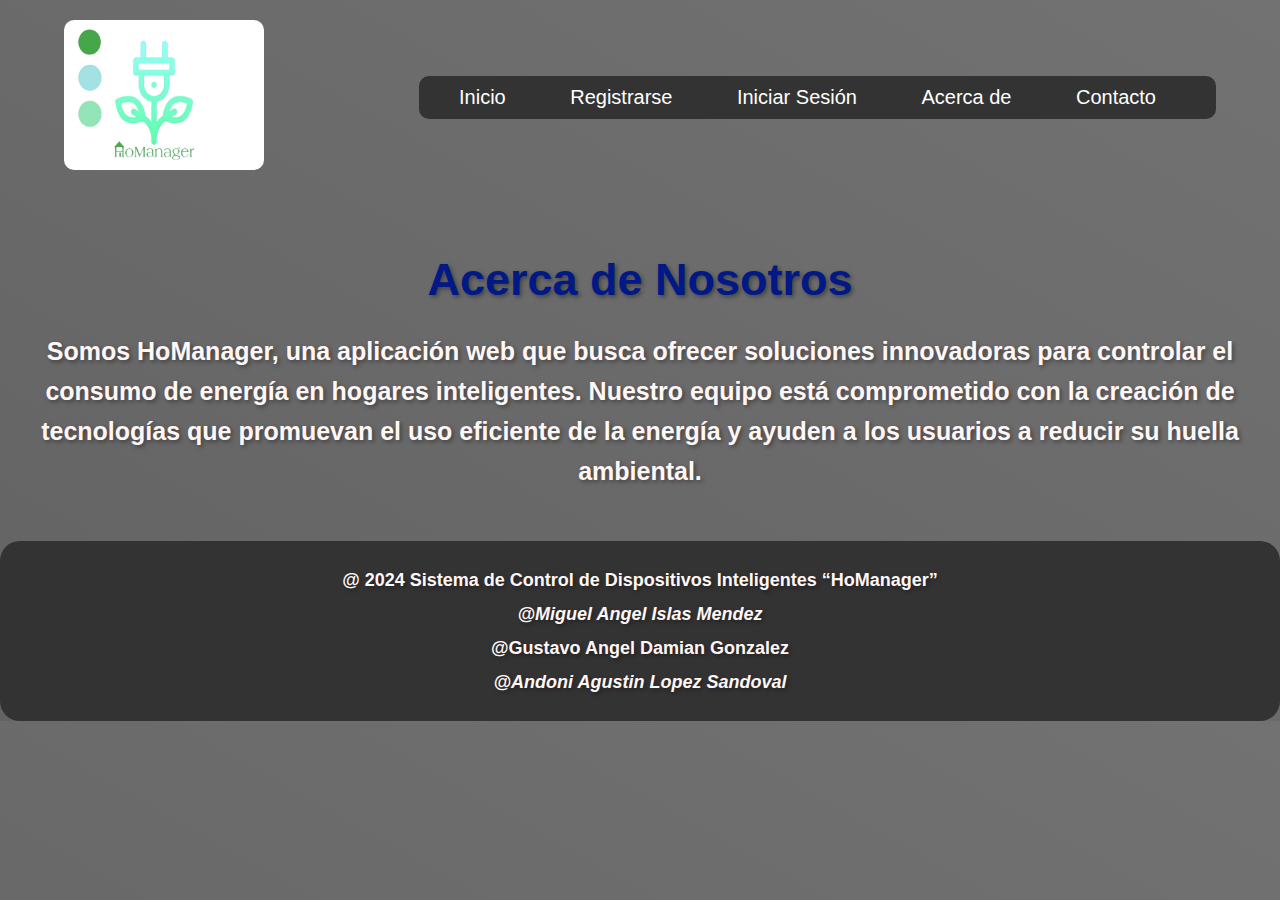
==== public/about.html @ c7b12d78 "first commit" ====
<!DOCTYPE html>
<html lang="en">
<head>
    <meta charset="UTF-8">
    <meta name="viewport" content="width=device-width, initial-scale=1.0">
    <title>Acerca de Nosotros</title>
    <link rel="stylesheet" href="../css/styles.css">
</head>
<body>
    <header>
        <div class="container">
            <a href="index.html">
                <img src="../images/logo.jpg" alt="logo" class="logo">
            </a>
            <nav>
                <ul>
                    <li><a href="index.html">Inicio</a></li>
                    <li><a href="register.html">Registrarse</a></li>
                    <li><a href="login.html">Iniciar Sesión</a></li>
                    <li><a href="about.html">Acerca de</a></li>
                    <li><a href="contact.html">Contacto</a></li>
                </ul>
            </nav>
        </div>
    </header>

    <main>
        <h1>Acerca de Nosotros</h1>
        <p>Somos HoManager, una aplicación web que busca ofrecer soluciones innovadoras para controlar el consumo de energía en hogares inteligentes. Nuestro equipo está comprometido con la creación de tecnologías que promuevan el uso eficiente de la energía y ayuden a los usuarios a reducir su huella ambiental.</p>
    </main>

    <footer>
        <p>@ 2024 Sistema de Control de Dispositivos Inteligentes “HoManager”</p>
        <p>@Miguel Angel Islas Mendez</p>
        <p>@Gustavo Angel Damian Gonzalez</p>
        <p>@Andoni Agustin Lopez Sandoval</p>
    </footer>
</body>
</html>
---- css/styles.css ----
body {
    margin: 0;
    font-family: Arial, sans-serif;
    background: linear-gradient(to right top, #646363, #727272); 
    color: #ffffff;
}

.container {
    width: 90%;
    margin: 0 auto;
    display: flex;
    align-items: center;
    justify-content: space-between;
    padding: 20px 0;
}

main {
    text-align: center;
    padding: 30px 0;
    margin-top: 0;
}

h1 {
    font-size: 45px;
    color: #001986;
    font-weight: bold;
    margin-bottom: 20px;
    font-family:'Gill Sans', 'Gill Sans MT', Calibri, 'Trebuchet MS', sans-serif;
    text-shadow: 2px 2px 4px rgba(0, 0, 0, 0.4);
}

p {
    font-size: 25px;
    line-height: 1.6;
    color: #fff6f6;
    font-weight: bold;
    margin-bottom: 20px;
    font-family:'Gill Sans', 'Gill Sans MT', Calibri, 'Trebuchet MS', sans-serif;
    text-shadow: 2px 2px 4px rgba(0, 0, 0, 0.4);
}

.images-container {
    display: flex;
    justify-content: space-around;
}

.images-container img {
    width: 240px;
    border-radius: 10px;
}

.logo {
    width: 200px;
    height: 150px;
    border-radius: 10px;
}

nav {
    background-color: #333;
    padding: 10px 20px;
    border-radius: 10px;
}

nav ul {
    list-style-type: none;
    margin: 0;
    padding: 0;
}

nav ul li {
    display: inline-block;
    margin-right: 20px;
}

nav ul li a {
    text-decoration: none;
    color: #fff;
    font-size: 20px;
    padding: 10px 20px;
    border-radius: 5px;
    transition: background-color 0.3s ease;
}

nav ul li a:hover {
    background-color: #444;
}

footer {
    background-color: #333;
    color: #fff;
    text-align: center;
    padding: 20px 0;
    border-radius: 20px;
}

footer p {
    font-size: 18px;
    margin: 5px 0;
}

footer p:nth-child(even) {
    font-style: italic; 
}

/* Estilos para el formulario */
form {
    max-width: 400px;
    margin: 0 auto;
    padding: 20px;
    background-color: rgba(165, 165, 173, 0.9);
    border-radius: 10px;
    box-shadow: 0 0 10px rgba(0, 0, 0, 0.3);
    color: #161616;
}

label {
    display: block;
    text-align: left;
    margin-bottom: 10px;
    font-weight: bold;
}

input[type="text"],
input[type="email"],
input[type="password"] {
    width: calc(100% - 22px);
    padding: 10px;
    margin-bottom: 20px;
    border: 1px solid #524040;
    border-radius: 5px;
}

input[type="submit"] {
    width: calc(100% - 22px);
    padding: 10px;
    background-color: #004581;
    color: white;
    border: none;
    border-radius: 5px;
    cursor: pointer;
    transition: background-color 0.3s;
}

input[type="submit"]:hover {
    background-color: #495057;
}

#registerButton {
    width: calc(100% - 22px);
    padding: 10px;
    background-color: #004581;
    color: white;
    border: none;
    border-radius: 5px;
    cursor: pointer;
    transition: background-color 0.3s;
}

#logoutButton {
    width: calc(100% - 22px);
    padding: 10px;
    background-color: #004581;
    color: white;
    border: none;
    border-radius: 5px;
    cursor: pointer;
    transition: background-color 0.3s;
}

/* Estilos para la imagen de perfil */
.profile-image {
    width: 200px;
    height: 200px;
    object-fit: cover;
    border-radius: 50%;
    margin-bottom: 20px;
}
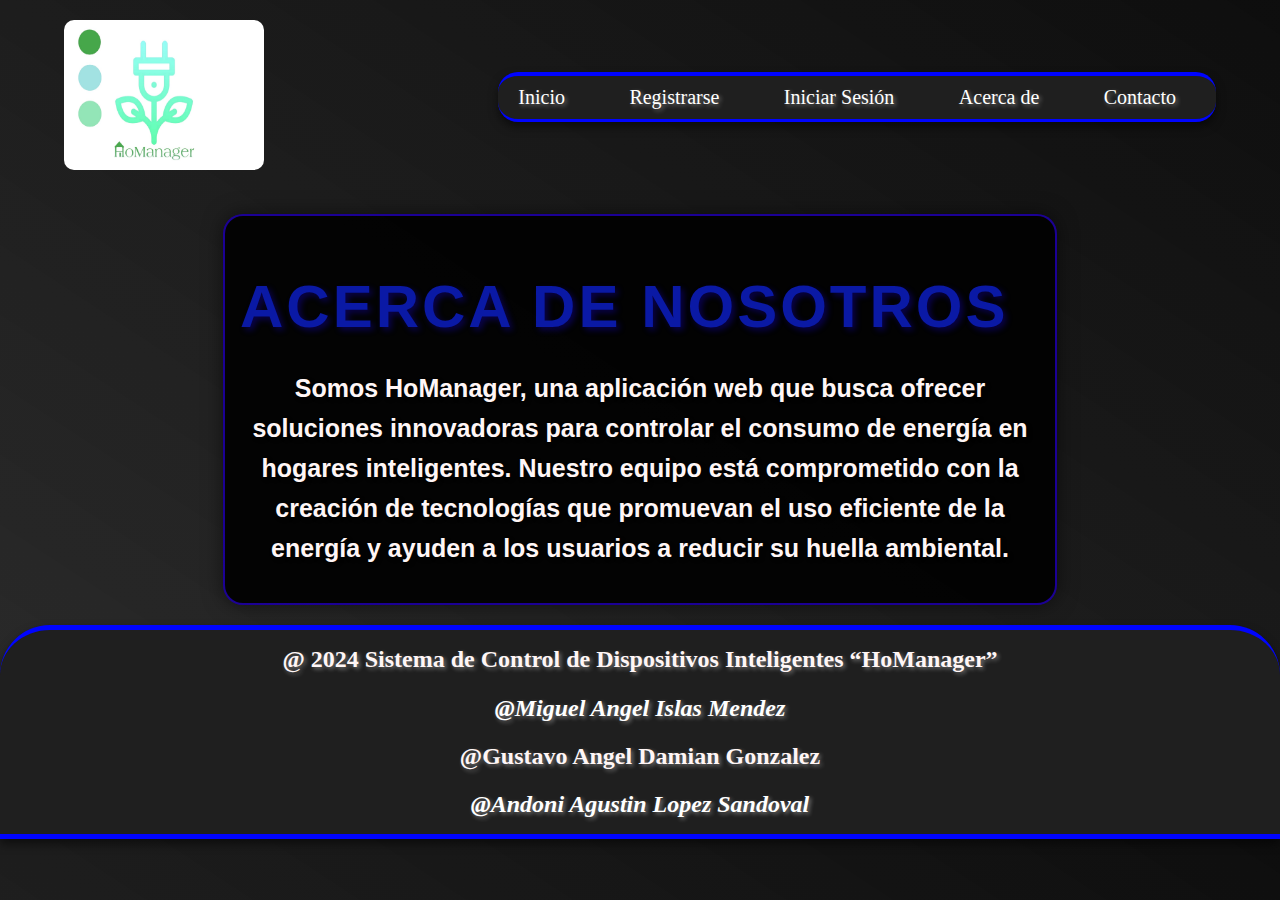
==== commit 098e05e7: "Version 1.0.1" ====
--- a/public/about.html
+++ b/public/about.html
@@ -24,10 +24,11 @@
         </div>
     </header>
 
-    <main>
+    <main class="content-box">
         <h1>Acerca de Nosotros</h1>
         <p>Somos HoManager, una aplicación web que busca ofrecer soluciones innovadoras para controlar el consumo de energía en hogares inteligentes. Nuestro equipo está comprometido con la creación de tecnologías que promuevan el uso eficiente de la energía y ayuden a los usuarios a reducir su huella ambiental.</p>
     </main>
+    
 
     <footer>
         <p>@ 2024 Sistema de Control de Dispositivos Inteligentes “HoManager”</p>
--- a/css/styles.css
+++ b/css/styles.css
@@ -1,10 +1,12 @@
+/* Estilos para el cuerpo de la página */
 body {
     margin: 0;
     font-family: Arial, sans-serif;
-    background: linear-gradient(to right top, #646363, #727272); 
+    background: linear-gradient(to right top, #0f0f0fe0, #070707f8); 
     color: #ffffff;
 }
 
+/* Estilos para el contenedor principal */
 .container {
     width: 90%;
     margin: 0 auto;
@@ -14,21 +16,29 @@
     padding: 20px 0;
 }
 
+/* Estilos para el contenido principal */
 main {
     text-align: center;
     padding: 30px 0;
     margin-top: 0;
 }
 
+/* Estilos para los encabezados */
 h1 {
-    font-size: 45px;
-    color: #001986;
-    font-weight: bold;
-    margin-bottom: 20px;
-    font-family:'Gill Sans', 'Gill Sans MT', Calibri, 'Trebuchet MS', sans-serif;
-    text-shadow: 2px 2px 4px rgba(0, 0, 0, 0.4);
-}
-
+    font-size: 60px; /* Tamaño grande */
+    color: #0400ff; /* Color rosado */
+    font-weight: bold; /* Negrita */
+    margin-bottom: 30px; /* Mayor espacio inferior */
+    font-family: 'Segoe UI', Tahoma, Geneva, Verdana, sans-serif; /* Fuente elegante */
+    text-shadow: 3px 3px 6px rgba(26, 1, 255, 0.3); /* Sombra de texto */
+    text-transform: uppercase; /* Convertir texto a mayúsculas */
+    letter-spacing: 3px; /* Espaciado entre letras */
+    line-height: 1.2; /* Altura de línea */
+    text-align: center; /* Alineación centrada */
+}
+
+
+/* Estilos para los párrafos */
 p {
     font-size: 25px;
     line-height: 1.6;
@@ -39,68 +49,95 @@
     text-shadow: 2px 2px 4px rgba(0, 0, 0, 0.4);
 }
 
+/* Estilos para los contenedores de imágenes */
 .images-container {
     display: flex;
     justify-content: space-around;
 }
 
+/* Estilos para las imágenes dentro de los contenedores */
 .images-container img {
     width: 240px;
     border-radius: 10px;
 }
 
+/* Estilos para el logotipo */
 .logo {
     width: 200px;
     height: 150px;
     border-radius: 10px;
 }
 
+/* Estilos para la navegación */
+/* Estilos para el menú de navegación */
 nav {
-    background-color: #333;
-    padding: 10px 20px;
-    border-radius: 10px;
-}
-
+    background-color: #1f1f1f; /* Color de fondo oscuro */
+    padding: 10px 0; /* Padding arriba y abajo */
+    border-radius: 20px; /* Bordes redondeados */
+    box-shadow: 0px 5px 10px rgba(0, 0, 0, 0.5); 
+    border-top: 4px solid #0004ff; /* Borde superior rojo de 2px */
+    border-bottom: 3px solid #0004ff;/* Sombra suave */
+}
+
+/* Estilos para la lista de navegación */
 nav ul {
-    list-style-type: none;
-    margin: 0;
-    padding: 0;
-}
-
+    list-style-type: none; /* Elimina los estilos de la lista */
+    margin: 0; /* Elimina el margen predeterminado */
+    padding: 0; /* Elimina el relleno predeterminado */
+}
+
+/* Estilos para los elementos de la lista de navegación */
 nav ul li {
-    display: inline-block;
-    margin-right: 20px;
-}
-
+    display: inline-block; /* Muestra los elementos en línea */
+    margin-right: 20px; /* Espacio entre elementos */
+}
+
+/* Estilos para los enlaces de navegación */
 nav ul li a {
-    text-decoration: none;
-    color: #fff;
-    font-size: 20px;
-    padding: 10px 20px;
-    border-radius: 5px;
-    transition: background-color 0.3s ease;
-}
-
+    text-decoration: none; /* Elimina el subrayado del enlace */
+    color: #fff; /* Color de texto blanco */
+    font-size: 20px; /* Tamaño de fuente aumentado */
+    padding: 5px 20px; /* Relleno interno */
+    border-radius: 5px; /* Bordes redondeados */
+    transition: background-color 0.3s ease; /* Transición suave */
+    font-family: 'Pacifico', cursive; /* Fuente extravagante */
+    text-shadow: 2px 2px 4px rgba(255, 255, 255, 0.4); /* Sombra de texto */
+}
+
+/* Estilos al pasar el cursor sobre los enlaces de navegación */
 nav ul li a:hover {
-    background-color: #444;
-}
-
+    background-color: #444; /* Color de fondo oscuro al pasar el cursor */
+    text-shadow: 2px 2px 6px rgba(255, 255, 255, 0.8); /* Sombra de texto aumentada al pasar el cursor */
+}
+
+
+
+/* Estilos para el pie de página */
 footer {
-    background-color: #333;
-    color: #fff;
-    text-align: center;
-    padding: 20px 0;
-    border-radius: 20px;
-}
-
+    background-color: #1f1f1f; /* Color de fondo oscuro */
+    color: #fff; /* Color de texto blanco */
+    text-align: center; /* Alineación centrada */
+    padding: 0px 0; /* Padding generoso arriba y abajo */
+    border-top: 5px solid #0004ff; /* Borde superior rojo de 2px */
+    border-bottom: 5px solid #0004ff; /* Borde inferior verde de 2px */
+    border-radius: 50px 50px 0 0; /* Bordes redondeados en la parte superior */
+    box-shadow: 0px 5px 10px rgba(0, 0, 0, 0.5); /* Sombra suave */
+}
+
+/* Estilos para los párrafos dentro del pie de página */
 footer p {
-    font-size: 18px;
-    margin: 5px 0;
-}
-
+    font-size: 24px; /* Tamaño de fuente aumentado */
+    margin: 10px 0; /* Margen entre párrafos */
+    font-family: 'Pacifico', cursive; /* Fuente llamativa */
+    text-shadow: 2px 2px 4px rgba(255, 255, 255, 0.4); /* Sombra de texto */
+}
+
+/* Estilos para el párrafo en posición par dentro del pie de página */
 footer p:nth-child(even) {
-    font-style: italic; 
-}
+    font-style: italic; /* Estilo cursiva */
+    color: #ffffff; /* Color de texto cyan */
+}
+
 
 /* Estilos para el formulario */
 form {
@@ -145,17 +182,7 @@
     background-color: #495057;
 }
 
-#registerButton {
-    width: calc(100% - 22px);
-    padding: 10px;
-    background-color: #004581;
-    color: white;
-    border: none;
-    border-radius: 5px;
-    cursor: pointer;
-    transition: background-color 0.3s;
-}
-
+#registerButton,
 #logoutButton {
     width: calc(100% - 22px);
     padding: 10px;
@@ -176,8 +203,76 @@
     margin-bottom: 20px;
 }
 
-
-
-
-
-
+/* Estilos para el cuadro de contenido */
+.content-box {
+    background-color: rgba(0, 0, 0, 0.897);
+    padding: 15px;
+    border: 2px solid #2400c4c2;
+    border-radius: 20px; /* Bordes más redondeados */
+    box-shadow: 0 0 20px rgba(0, 0, 0, 0.5); /* Sombra más pronunciada */
+    margin: 20px auto;
+    max-width: 800px; /* Ancho máximo del cuadro */
+}
+
+
+/* Estilos para el título dentro del cuadro */
+.content-box h1 {
+    color: #0a19a5; /* Color amarillo para el título */
+    margin-bottom: 15px;
+    text-align: start;
+}
+.content-box .images-container img {
+    width: 100%;
+    max-width: 400px; /* Ancho máximo de las imágenes */
+    margin-top: 15px;
+}
+
+
+
+
+/*estilos del js*/
+
+/* Estilos para la ventana modal */
+.modal {
+    position: fixed; /* Fijar la posición */
+    top: 0; /* Desde la parte superior */
+    left: 0; /* Desde la izquierda */
+    width: 100%; /* Ancho completo */
+    height: 100%; /* Altura completa */
+    background-color: rgba(0, 0, 0, 0.5); /* Fondo oscuro semi-transparente */
+    display: flex; /* Utilizar flexbox para centrar */
+    align-items: center; /* Centrar verticalmente */
+    justify-content: center; /* Centrar horizontalmente */
+}
+
+/* Estilos para el contenido de la ventana modal */
+.modal-content {
+    background-color: #000000; /* Fondo blanco */
+    padding: 20px; /* Espaciado interno */
+    border-radius: 10px; /* Bordes redondeados */
+    box-shadow: 0 0 10px rgba(0, 0, 0, 0.5); /* Sombra */
+}
+
+/* Estilos para los botones dentro de la ventana modal */
+.modal-buttons {
+    margin-top: 20px; /* Espacio superior */
+    display: flex; /* Utilizar flexbox para alinear los botones */
+    justify-content: center; /* Centrar horizontalmente */
+}
+
+.modal-buttons button {
+    margin: 0 10px; /* Espacio entre botones */
+    padding: 10px 20px; /* Espaciado interno */
+    border: none; /* Sin borde */
+    border-radius: 5px; /* Bordes redondeados */
+    cursor: pointer; /* Cursor apuntador */
+    background-color: #007bff; /* Color de fondo azul */
+    color: #0c0c0c; /* Color de texto blanco */
+    transition: background-color 0.3s; /* Transición suave */
+}
+
+.modal-buttons button:hover {
+    background-color: #0056b3; /* Color de fondo más oscuro al pasar el cursor */
+}
+
+
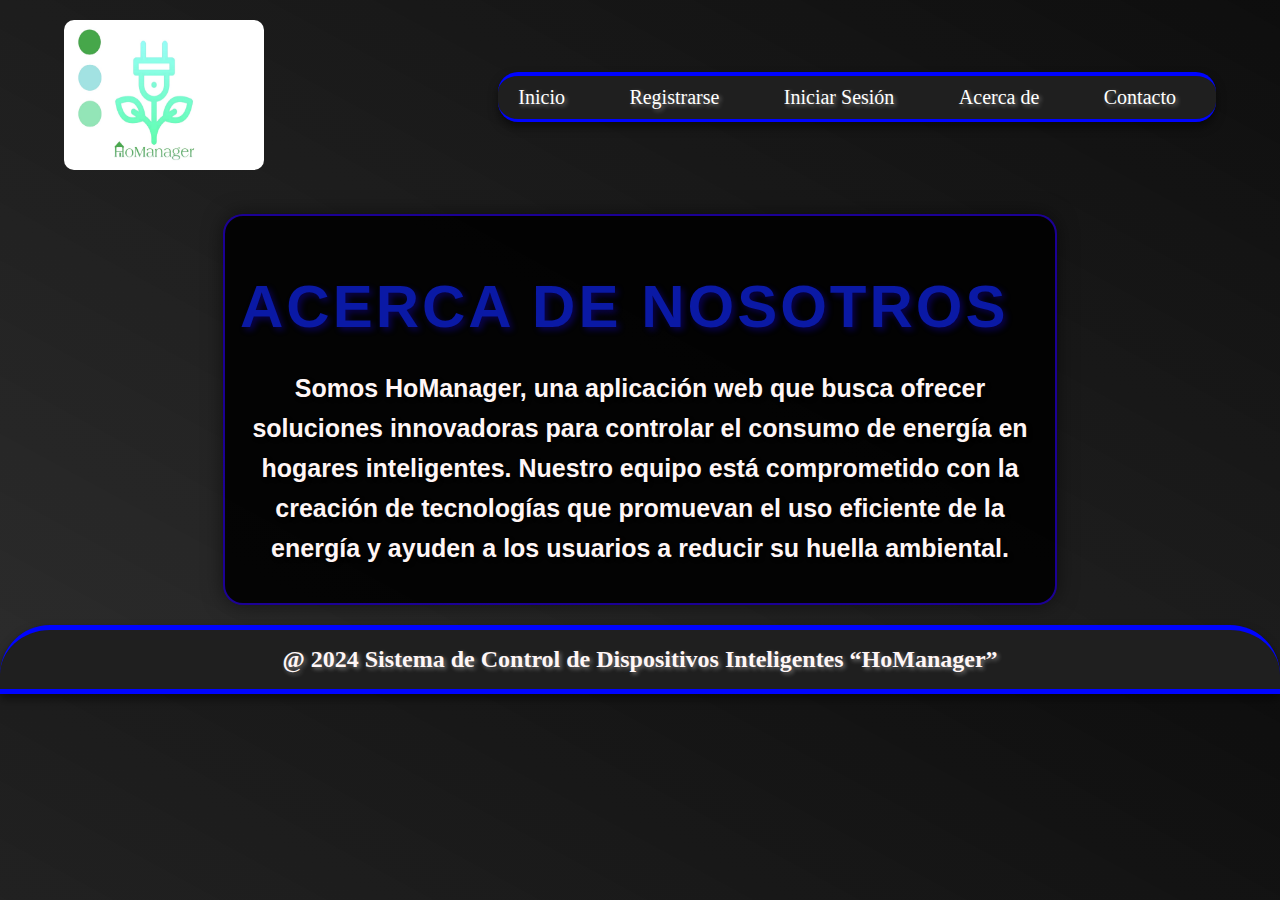
==== commit 96b07e06: "Version 1.0.2" ====
--- a/public/about.html
+++ b/public/about.html
@@ -32,9 +32,6 @@
 
     <footer>
         <p>@ 2024 Sistema de Control de Dispositivos Inteligentes “HoManager”</p>
-        <p>@Miguel Angel Islas Mendez</p>
-        <p>@Gustavo Angel Damian Gonzalez</p>
-        <p>@Andoni Agustin Lopez Sandoval</p>
     </footer>
 </body>
 </html>
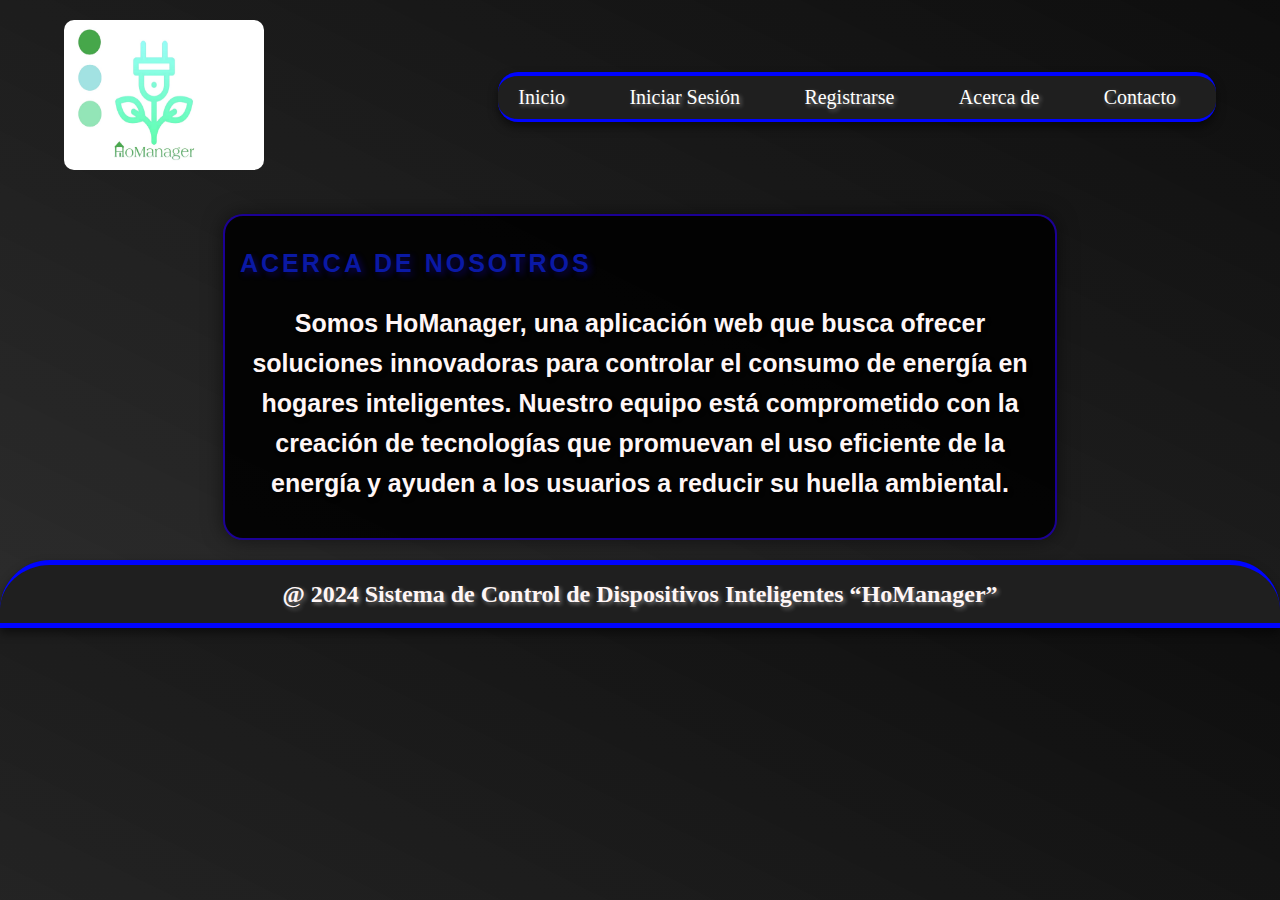
==== commit dc1e9c60: "Vesrion 1.0.4" ====
--- a/public/about.html
+++ b/public/about.html
@@ -15,8 +15,8 @@
             <nav>
                 <ul>
                     <li><a href="index.html">Inicio</a></li>
+                    <li><a href="login.html">Iniciar Sesión</a></li>
                     <li><a href="register.html">Registrarse</a></li>
-                    <li><a href="login.html">Iniciar Sesión</a></li>
                     <li><a href="about.html">Acerca de</a></li>
                     <li><a href="contact.html">Contacto</a></li>
                 </ul>
--- a/css/styles.css
+++ b/css/styles.css
@@ -1,12 +1,12 @@
-/* Estilos para el cuerpo de la página */
+/* Estilos del fondo de la pagina*/
 body {
     margin: 0;
     font-family: Arial, sans-serif;
-    background: linear-gradient(to right top, #0f0f0fe0, #070707f8); 
+    background: linear-gradient(to right top, #0f0f0fe0, #070707f8);
     color: #ffffff;
 }
 
-/* Estilos para el contenedor principal */
+/* Estilos del container*/
 .container {
     width: 90%;
     margin: 0 auto;
@@ -16,29 +16,29 @@
     padding: 20px 0;
 }
 
-/* Estilos para el contenido principal */
+/* Estilos del contenido principal */
 main {
     text-align: center;
     padding: 30px 0;
     margin-top: 0;
 }
 
-/* Estilos para los encabezados */
+/* Estilos de los h1 en general*/
 h1 {
-    font-size: 60px; /* Tamaño grande */
-    color: #0400ff; /* Color rosado */
-    font-weight: bold; /* Negrita */
-    margin-bottom: 30px; /* Mayor espacio inferior */
-    font-family: 'Segoe UI', Tahoma, Geneva, Verdana, sans-serif; /* Fuente elegante */
-    text-shadow: 3px 3px 6px rgba(26, 1, 255, 0.3); /* Sombra de texto */
-    text-transform: uppercase; /* Convertir texto a mayúsculas */
-    letter-spacing: 3px; /* Espaciado entre letras */
-    line-height: 1.2; /* Altura de línea */
-    text-align: center; /* Alineación centrada */
-}
-
-
-/* Estilos para los párrafos */
+    font-size: 25px;
+    color: #0400ff;
+    font-weight: bold;
+    margin-bottom: 30px;
+    font-family: 'Segoe UI', Tahoma, Geneva, Verdana, sans-serif;
+    text-shadow: 3px 3px 6px rgba(26, 1, 255, 0.3);
+    text-transform: uppercase;
+    letter-spacing: 3px;
+    line-height: 1.2;
+    text-align: center;
+}
+
+
+/* Estilos de los p1  */
 p {
     font-size: 25px;
     line-height: 1.6;
@@ -49,97 +49,81 @@
     text-shadow: 2px 2px 4px rgba(0, 0, 0, 0.4);
 }
 
-/* Estilos para los contenedores de imágenes */
-.images-container {
-    display: flex;
-    justify-content: space-around;
-}
-
-/* Estilos para las imágenes dentro de los contenedores */
-.images-container img {
-    width: 240px;
-    border-radius: 10px;
-}
-
-/* Estilos para el logotipo */
+/* Estilos del logo*/
 .logo {
     width: 200px;
     height: 150px;
     border-radius: 10px;
 }
 
-/* Estilos para la navegación */
-/* Estilos para el menú de navegación */
+/* Estilos de la navegacion */
 nav {
-    background-color: #1f1f1f; /* Color de fondo oscuro */
-    padding: 10px 0; /* Padding arriba y abajo */
-    border-radius: 20px; /* Bordes redondeados */
-    box-shadow: 0px 5px 10px rgba(0, 0, 0, 0.5); 
-    border-top: 4px solid #0004ff; /* Borde superior rojo de 2px */
-    border-bottom: 3px solid #0004ff;/* Sombra suave */
-}
-
-/* Estilos para la lista de navegación */
+    background-color: #1f1f1f;
+    padding: 10px 0;
+    border-radius: 20px;
+    box-shadow: 0px 5px 10px rgba(0, 0, 0, 0.5);
+    border-top: 4px solid #0004ff;
+    border-bottom: 3px solid #0004ff;
+}
+
+/* Estilos para las listas del menu */
 nav ul {
-    list-style-type: none; /* Elimina los estilos de la lista */
-    margin: 0; /* Elimina el margen predeterminado */
-    padding: 0; /* Elimina el relleno predeterminado */
-}
-
-/* Estilos para los elementos de la lista de navegación */
+    list-style-type: none;
+    margin: 0;
+    padding: 0;
+}
+
+/* Estilos para los elementos para el menu*/
 nav ul li {
-    display: inline-block; /* Muestra los elementos en línea */
-    margin-right: 20px; /* Espacio entre elementos */
+    display: inline-block; 
+    margin-right: 20px;
 }
 
 /* Estilos para los enlaces de navegación */
 nav ul li a {
-    text-decoration: none; /* Elimina el subrayado del enlace */
-    color: #fff; /* Color de texto blanco */
-    font-size: 20px; /* Tamaño de fuente aumentado */
-    padding: 5px 20px; /* Relleno interno */
-    border-radius: 5px; /* Bordes redondeados */
-    transition: background-color 0.3s ease; /* Transición suave */
-    font-family: 'Pacifico', cursive; /* Fuente extravagante */
-    text-shadow: 2px 2px 4px rgba(255, 255, 255, 0.4); /* Sombra de texto */
-}
-
-/* Estilos al pasar el cursor sobre los enlaces de navegación */
+    text-decoration: none;
+    color: #fff;
+    font-size: 20px;
+    padding: 5px 20px;
+    border-radius: 5px;
+    transition: background-color 0.3s ease;
+    font-family: 'Pacifico', cursive;
+    text-shadow: 2px 2px 4px rgba(255, 255, 255, 0.4);
+}
+
+/* Estilos al pasar el cursor sobre la navegacion*/
 nav ul li a:hover {
-    background-color: #444; /* Color de fondo oscuro al pasar el cursor */
-    text-shadow: 2px 2px 6px rgba(255, 255, 255, 0.8); /* Sombra de texto aumentada al pasar el cursor */
-}
-
-
-
-/* Estilos para el pie de página */
+    background-color: #444;
+    text-shadow: 2px 2px 6px rgba(255, 255, 255, 0.8);
+}
+
+/* Estilos para el footer */
 footer {
-    background-color: #1f1f1f; /* Color de fondo oscuro */
-    color: #fff; /* Color de texto blanco */
-    text-align: center; /* Alineación centrada */
-    padding: 0px 0; /* Padding generoso arriba y abajo */
-    border-top: 5px solid #0004ff; /* Borde superior rojo de 2px */
-    border-bottom: 5px solid #0004ff; /* Borde inferior verde de 2px */
-    border-radius: 50px 50px 0 0; /* Bordes redondeados en la parte superior */
-    box-shadow: 0px 5px 10px rgba(0, 0, 0, 0.5); /* Sombra suave */
-}
-
-/* Estilos para los párrafos dentro del pie de página */
+    background-color: #1f1f1f;
+    color: #fff;
+    text-align: center;
+    padding: 0px 0;
+    border-top: 5px solid #0004ff;
+    border-bottom: 5px solid #0004ff;
+    border-radius: 50px 50px 0 0;
+    box-shadow: 0px 5px 10px rgba(0, 0, 0, 0.5);
+}
+
+/* Estilos para los párrafos de footer*/
 footer p {
-    font-size: 24px; /* Tamaño de fuente aumentado */
-    margin: 10px 0; /* Margen entre párrafos */
-    font-family: 'Pacifico', cursive; /* Fuente llamativa */
-    text-shadow: 2px 2px 4px rgba(255, 255, 255, 0.4); /* Sombra de texto */
-}
-
-/* Estilos para el párrafo en posición par dentro del pie de página */
+    font-size: 24px;
+    margin: 10px 0;
+    font-family: 'Pacifico', cursive;
+    text-shadow: 2px 2px 4px rgba(255, 255, 255, 0.4);
+}
+
+/* Estilos para el párrafo dentro del footer*/
 footer p:nth-child(even) {
-    font-style: italic; /* Estilo cursiva */
-    color: #ffffff; /* Color de texto cyan */
-}
-
-
-/* Estilos para el formulario */
+    font-style: italic;
+    color: #ffffff;
+}
+
+/* Estilos de los formularios */
 form {
     max-width: 400px;
     margin: 0 auto;
@@ -194,7 +178,7 @@
     transition: background-color 0.3s;
 }
 
-/* Estilos para la imagen de perfil */
+/* Estilos la imagen del perfil*/
 .profile-image {
     width: 200px;
     height: 200px;
@@ -203,76 +187,140 @@
     margin-bottom: 20px;
 }
 
-/* Estilos para el cuadro de contenido */
+/* Estilos para el contenido principal */
 .content-box {
     background-color: rgba(0, 0, 0, 0.897);
     padding: 15px;
     border: 2px solid #2400c4c2;
-    border-radius: 20px; /* Bordes más redondeados */
-    box-shadow: 0 0 20px rgba(0, 0, 0, 0.5); /* Sombra más pronunciada */
+    border-radius: 20px;
+    box-shadow: 0 0 20px rgba(0, 0, 0, 0.5);
     margin: 20px auto;
-    max-width: 800px; /* Ancho máximo del cuadro */
-}
-
-
-/* Estilos para el título dentro del cuadro */
+    max-width: 800px;
+}
+
+/* Estilos para el título del contenido*/
 .content-box h1 {
-    color: #0a19a5; /* Color amarillo para el título */
+    color: #0a19a5;
     margin-bottom: 15px;
     text-align: start;
 }
-.content-box .images-container img {
+
+/*Estilos del Java sCRIPT*/
+/* Estilos para la ventana modal del cierre sesion*/
+.modal {
+    position: fixed;
+    top: 0;
+    left: 0;
     width: 100%;
-    max-width: 400px; /* Ancho máximo de las imágenes */
-    margin-top: 15px;
-}
-
-
-
-
-/*estilos del js*/
-
-/* Estilos para la ventana modal */
-.modal {
-    position: fixed; /* Fijar la posición */
-    top: 0; /* Desde la parte superior */
-    left: 0; /* Desde la izquierda */
-    width: 100%; /* Ancho completo */
-    height: 100%; /* Altura completa */
-    background-color: rgba(0, 0, 0, 0.5); /* Fondo oscuro semi-transparente */
-    display: flex; /* Utilizar flexbox para centrar */
-    align-items: center; /* Centrar verticalmente */
-    justify-content: center; /* Centrar horizontalmente */
-}
-
-/* Estilos para el contenido de la ventana modal */
+    height: 100%;
+    background-color: rgba(0, 0, 0, 0.5);
+    display: flex;
+    align-items: center;
+    justify-content: center;
+}
+
+/* Estilos para el contenido de la ventana modal del cierre sesion */
 .modal-content {
-    background-color: #000000; /* Fondo blanco */
-    padding: 20px; /* Espaciado interno */
-    border-radius: 10px; /* Bordes redondeados */
-    box-shadow: 0 0 10px rgba(0, 0, 0, 0.5); /* Sombra */
-}
-
-/* Estilos para los botones dentro de la ventana modal */
+    background-color: #000000;
+    padding: 20px;
+    border-radius: 10px;
+    box-shadow: 0 0 10px rgba(0, 0, 0, 0.5);
+}
+
+/* Estilos para los botones de la venatna modal del ciere de sesion */
 .modal-buttons {
-    margin-top: 20px; /* Espacio superior */
-    display: flex; /* Utilizar flexbox para alinear los botones */
-    justify-content: center; /* Centrar horizontalmente */
+    margin-top: 20px;
+    display: flex;
+    justify-content: center;
 }
 
 .modal-buttons button {
-    margin: 0 10px; /* Espacio entre botones */
-    padding: 10px 20px; /* Espaciado interno */
-    border: none; /* Sin borde */
-    border-radius: 5px; /* Bordes redondeados */
-    cursor: pointer; /* Cursor apuntador */
-    background-color: #007bff; /* Color de fondo azul */
-    color: #0c0c0c; /* Color de texto blanco */
-    transition: background-color 0.3s; /* Transición suave */
-}
-
+    margin: 0 10px;
+    padding: 10px 20px;
+    border: none;
+    border-radius: 5px;
+    cursor: pointer;
+    background-color: #007bff;
+    color: #0c0c0c;
+    transition: background-color 0.3s;
+}
+
+/*Color al pasar el cursor*/
 .modal-buttons button:hover {
-    background-color: #0056b3; /* Color de fondo más oscuro al pasar el cursor */
-}
-
-
+    background-color: #0056b3
+}
+
+/* Estilos para el botón de error */
+#errorOkButton {
+    background-color: #dc3545; /* Color rojo */
+    color: white;
+}
+
+#errorOkButton:hover {
+    background-color: #c82333;
+}
+
+
+/* Estilos para el texto "No tienes una cuenta" */
+#noCuenta {
+    color: black;
+    font-size: 1.0em;
+}
+
+/* Estilos para el enlace de registro */
+#registerLink {
+    color: #0056b3;
+    text-decoration: none;
+    font-weight: bold;
+    transition: color 0.3s;
+}
+
+/*estilos para pasar el cursor*/
+#registerLink:hover {
+    color: #0056b3;
+}
+
+
+
+/* Estilos para el contenedor */
+.contact-info {
+    max-width: 600px;
+    margin: 0 auto;
+    text-align: center;
+}
+
+/* Estilos para el encabezado */
+.contact-info h1 {
+    font-size: 2.5em;
+    color: #0400ff;
+    margin-bottom: 20px;
+}
+
+/* Estilos para el párrafo */
+.contact-info p {
+    font-size: 1.2em;
+    color: #ffffff;
+    margin-bottom: 30px;
+}
+
+/* Estilos para la lista de contactos */
+.contact-info ul {
+    list-style: none;
+    padding: 0;
+}
+
+/* Estilos para los elementos de la lista */
+.contact-info li {
+    margin-bottom: 20px;
+    font-size: 1.1em;
+    color: #00ff6a;
+}
+
+/* Estilos para los correos electrónicos */
+.contact-info li:nth-child(odd) {
+    color: #ffffff;
+    font-weight: bold;
+}
+
+
+
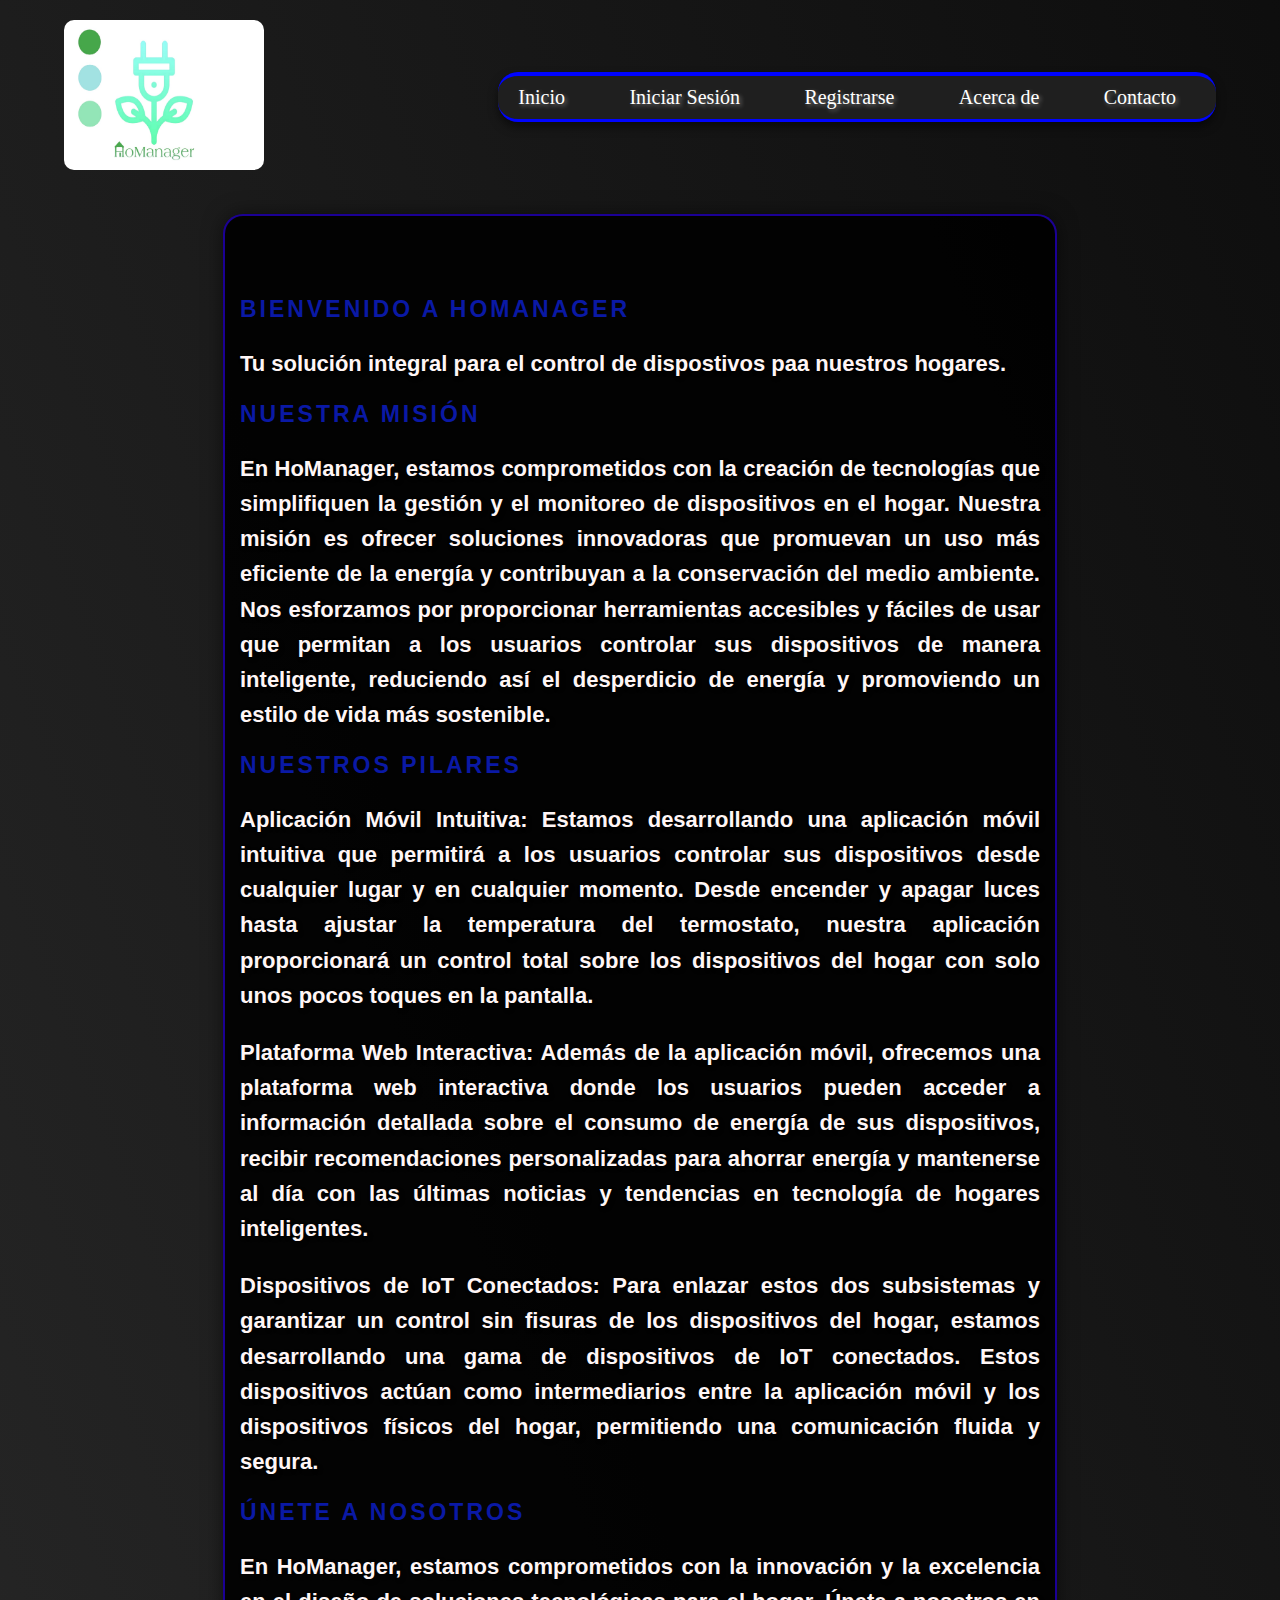
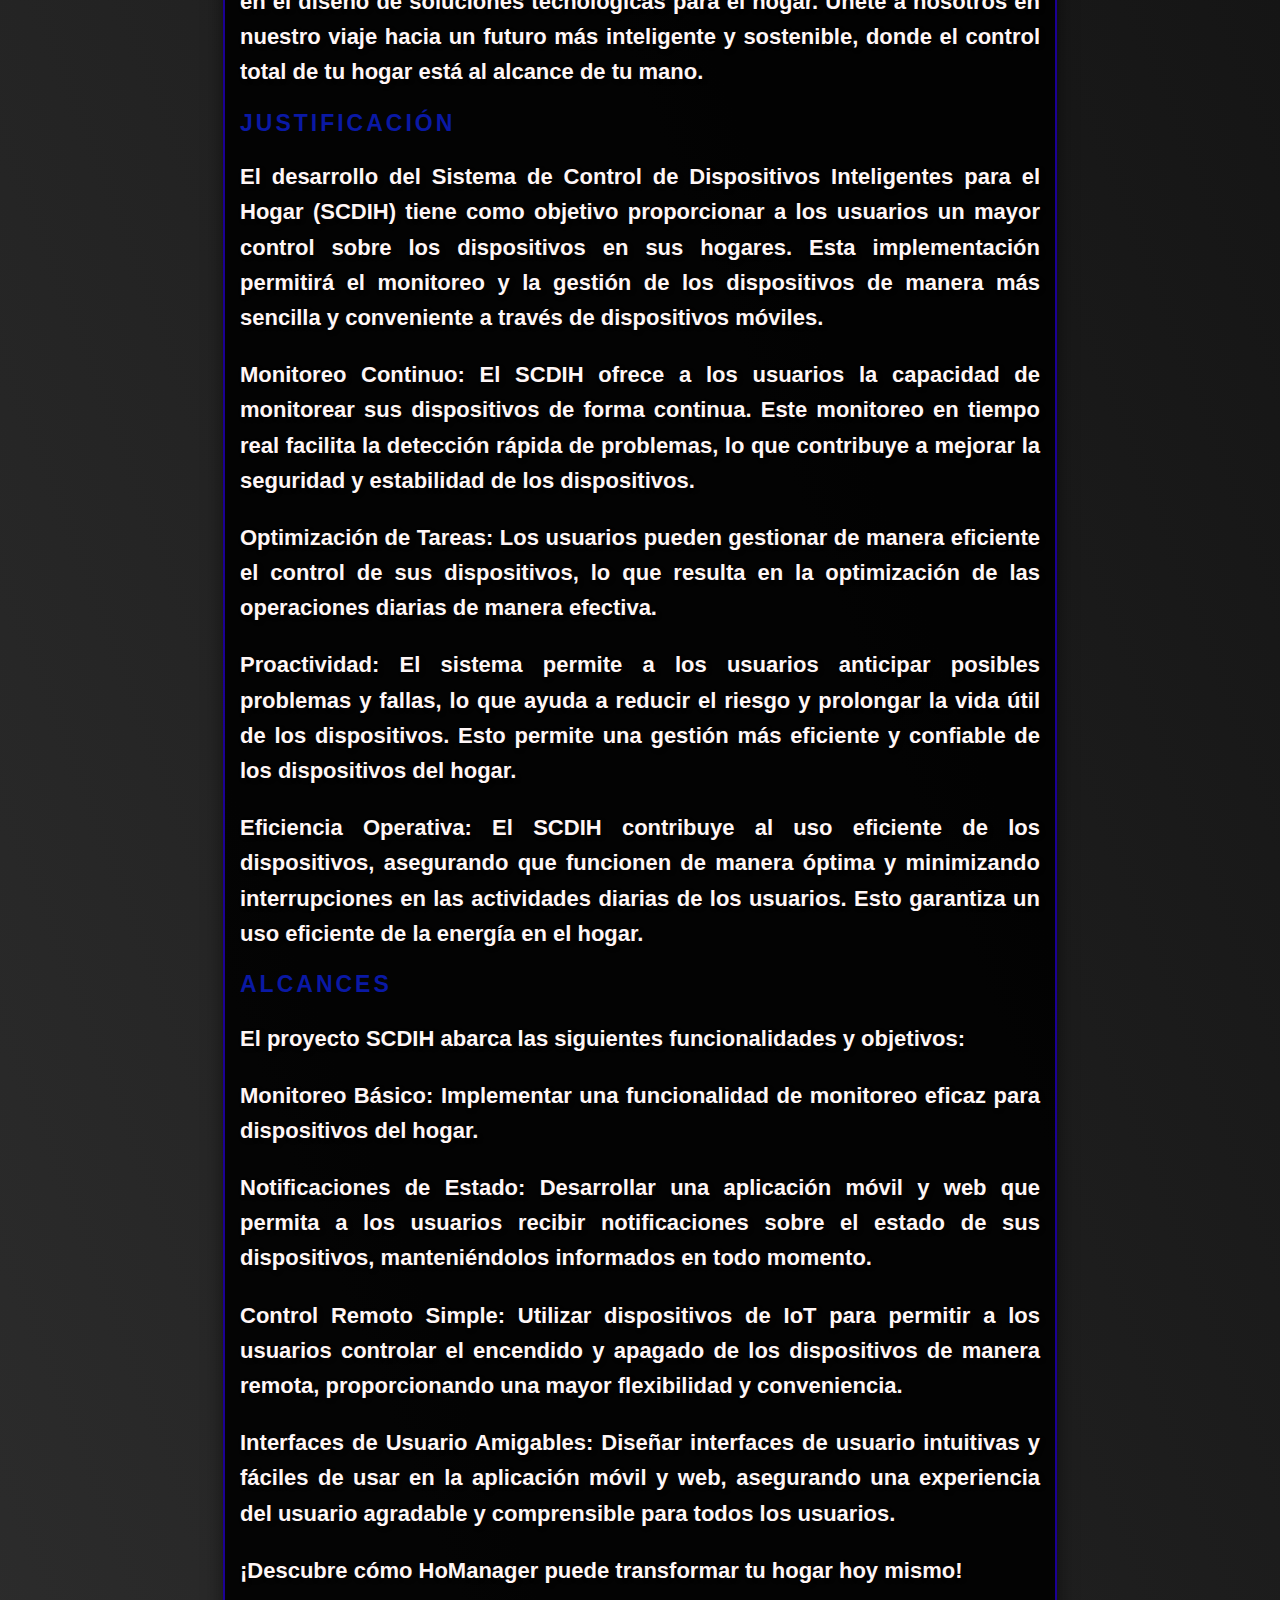
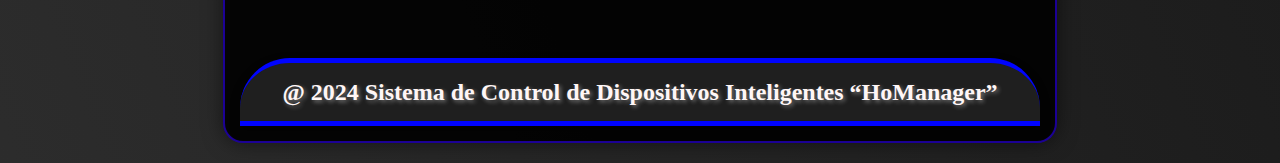
==== commit 20aeddbb: "Version 1.0.5" ====
--- a/public/about.html
+++ b/public/about.html
@@ -25,9 +25,39 @@
     </header>
 
     <main class="content-box">
-        <h1>Acerca de Nosotros</h1>
-        <p>Somos HoManager, una aplicación web que busca ofrecer soluciones innovadoras para controlar el consumo de energía en hogares inteligentes. Nuestro equipo está comprometido con la creación de tecnologías que promuevan el uso eficiente de la energía y ayuden a los usuarios a reducir su huella ambiental.</p>
-    </main>
+        <main>
+            <h1>Bienvenido a HoManager</h1>
+            <p>Tu solución integral para el control de dispostivos paa nuestros hogares.</p>
+        
+            <h1>Nuestra Misión</h1>
+            <p>En HoManager, estamos comprometidos con la creación de tecnologías que simplifiquen la gestión y el monitoreo de dispositivos en el hogar. Nuestra misión es ofrecer soluciones innovadoras que promuevan un uso más eficiente de la energía y contribuyan a la conservación del medio ambiente. Nos esforzamos por proporcionar herramientas accesibles y fáciles de usar que permitan a los usuarios controlar sus dispositivos de manera inteligente, reduciendo así el desperdicio de energía y promoviendo un estilo de vida más sostenible.</p>
+        
+            <h1>Nuestros Pilares</h1>
+            <p>Aplicación Móvil Intuitiva: Estamos desarrollando una aplicación móvil intuitiva que permitirá a los usuarios controlar sus dispositivos desde cualquier lugar y en cualquier momento. Desde encender y apagar luces hasta ajustar la temperatura del termostato, nuestra aplicación proporcionará un control total sobre los dispositivos del hogar con solo unos pocos toques en la pantalla.</p>
+            <p>Plataforma Web Interactiva: Además de la aplicación móvil, ofrecemos una plataforma web interactiva donde los usuarios pueden acceder a información detallada sobre el consumo de energía de sus dispositivos, recibir recomendaciones personalizadas para ahorrar energía y mantenerse al día con las últimas noticias y tendencias en tecnología de hogares inteligentes.</p>
+            <p>Dispositivos de IoT Conectados: Para enlazar estos dos subsistemas y garantizar un control sin fisuras de los dispositivos del hogar, estamos desarrollando una gama de dispositivos de IoT conectados. Estos dispositivos actúan como intermediarios entre la aplicación móvil y los dispositivos físicos del hogar, permitiendo una comunicación fluida y segura.</p>
+        
+            <h1>Únete a Nosotros</h1>
+            <p>En HoManager, estamos comprometidos con la innovación y la excelencia en el diseño de soluciones tecnológicas para el hogar. Únete a nosotros en nuestro viaje hacia un futuro más inteligente y sostenible, donde el control total de tu hogar está al alcance de tu mano.</p>
+        
+            <h1>Justificación</h1>
+            <p>El desarrollo del Sistema de Control de Dispositivos Inteligentes para el Hogar (SCDIH) tiene como objetivo proporcionar a los usuarios un mayor control sobre los dispositivos en sus hogares. Esta implementación permitirá el monitoreo y la gestión de los dispositivos de manera más sencilla y conveniente a través de dispositivos móviles.</p>
+            <p>Monitoreo Continuo: El SCDIH ofrece a los usuarios la capacidad de monitorear sus dispositivos de forma continua. Este monitoreo en tiempo real facilita la detección rápida de problemas, lo que contribuye a mejorar la seguridad y estabilidad de los dispositivos.</p>
+            <p>Optimización de Tareas: Los usuarios pueden gestionar de manera eficiente el control de sus dispositivos, lo que resulta en la optimización de las operaciones diarias de manera efectiva.</p>
+            <p>Proactividad: El sistema permite a los usuarios anticipar posibles problemas y fallas, lo que ayuda a reducir el riesgo y prolongar la vida útil de los dispositivos. Esto permite una gestión más eficiente y confiable de los dispositivos del hogar.</p>
+            <p>Eficiencia Operativa: El SCDIH contribuye al uso eficiente de los dispositivos, asegurando que funcionen de manera óptima y minimizando interrupciones en las actividades diarias de los usuarios. Esto garantiza un uso eficiente de la energía en el hogar.</p>
+        
+            <h1>Alcances</h1>
+            <p>El proyecto SCDIH abarca las siguientes funcionalidades y objetivos:</p>
+            <p>Monitoreo Básico: Implementar una funcionalidad de monitoreo eficaz para dispositivos del hogar.</p>
+            <p>Notificaciones de Estado: Desarrollar una aplicación móvil y web que permita a los usuarios recibir notificaciones sobre el estado de sus dispositivos, manteniéndolos informados en todo momento.</p>
+            <p>Control Remoto Simple: Utilizar dispositivos de IoT para permitir a los usuarios controlar el encendido y apagado de los dispositivos de manera remota, proporcionando una mayor flexibilidad y conveniencia.</p>
+            <p>Interfaces de Usuario Amigables: Diseñar interfaces de usuario intuitivas y fáciles de usar en la aplicación móvil y web, asegurando una experiencia del usuario agradable y comprensible para todos los usuarios.</p>
+        
+            <p>¡Descubre cómo HoManager puede transformar tu hogar hoy mismo!</p>
+        </main>
+        
+        
     
 
     <footer>
--- a/css/styles.css
+++ b/css/styles.css
@@ -19,18 +19,17 @@
 /* Estilos del contenido principal */
 main {
     text-align: center;
-    padding: 30px 0;
+    padding: 50px 0;
     margin-top: 0;
 }
 
 /* Estilos de los h1 en general*/
 h1 {
-    font-size: 25px;
-    color: #0400ff;
+    font-size: 23px;
+    color: #0602ec;
     font-weight: bold;
     margin-bottom: 30px;
     font-family: 'Segoe UI', Tahoma, Geneva, Verdana, sans-serif;
-    text-shadow: 3px 3px 6px rgba(26, 1, 255, 0.3);
     text-transform: uppercase;
     letter-spacing: 3px;
     line-height: 1.2;
@@ -39,14 +38,15 @@
 
 
 /* Estilos de los p1  */
-p {
-    font-size: 25px;
+p { 
+    font-size: 22px;
     line-height: 1.6;
     color: #fff6f6;
     font-weight: bold;
     margin-bottom: 20px;
     font-family:'Gill Sans', 'Gill Sans MT', Calibri, 'Trebuchet MS', sans-serif;
     text-shadow: 2px 2px 4px rgba(0, 0, 0, 0.4);
+    text-align: justify;
 }
 
 /* Estilos del logo*/
@@ -115,6 +115,7 @@
     margin: 10px 0;
     font-family: 'Pacifico', cursive;
     text-shadow: 2px 2px 4px rgba(255, 255, 255, 0.4);
+    text-align: center;
 }
 
 /* Estilos para el párrafo dentro del footer*/
@@ -322,5 +323,43 @@
     font-weight: bold;
 }
 
-
-
+.perfil {
+    display: flex;
+    flex-direction: column;
+    align-items: center;
+    justify-content: center;
+    text-align: center;
+    padding: 20px;
+}
+
+.profile-image {
+    width: 200px;
+    height: 200px;
+    border-radius: 50%;
+    border: 5px solid #fff;
+    box-shadow: 0 0 20px rgba(0, 0, 0, 0.2);
+}
+
+#imageUpload {
+    margin-top: 20px;
+}
+
+#saveImage {
+    margin-top: 10px;
+    padding: 10px 20px;
+    font-size: 16px;
+    background-color: #0056b3;
+    color: white;
+    border: none;
+    border-radius: 5px;
+    cursor: pointer;
+    transition: background-color 0.3s;
+}
+
+#saveImage:hover {
+    background-color: #0056b3;
+}
+
+
+
+
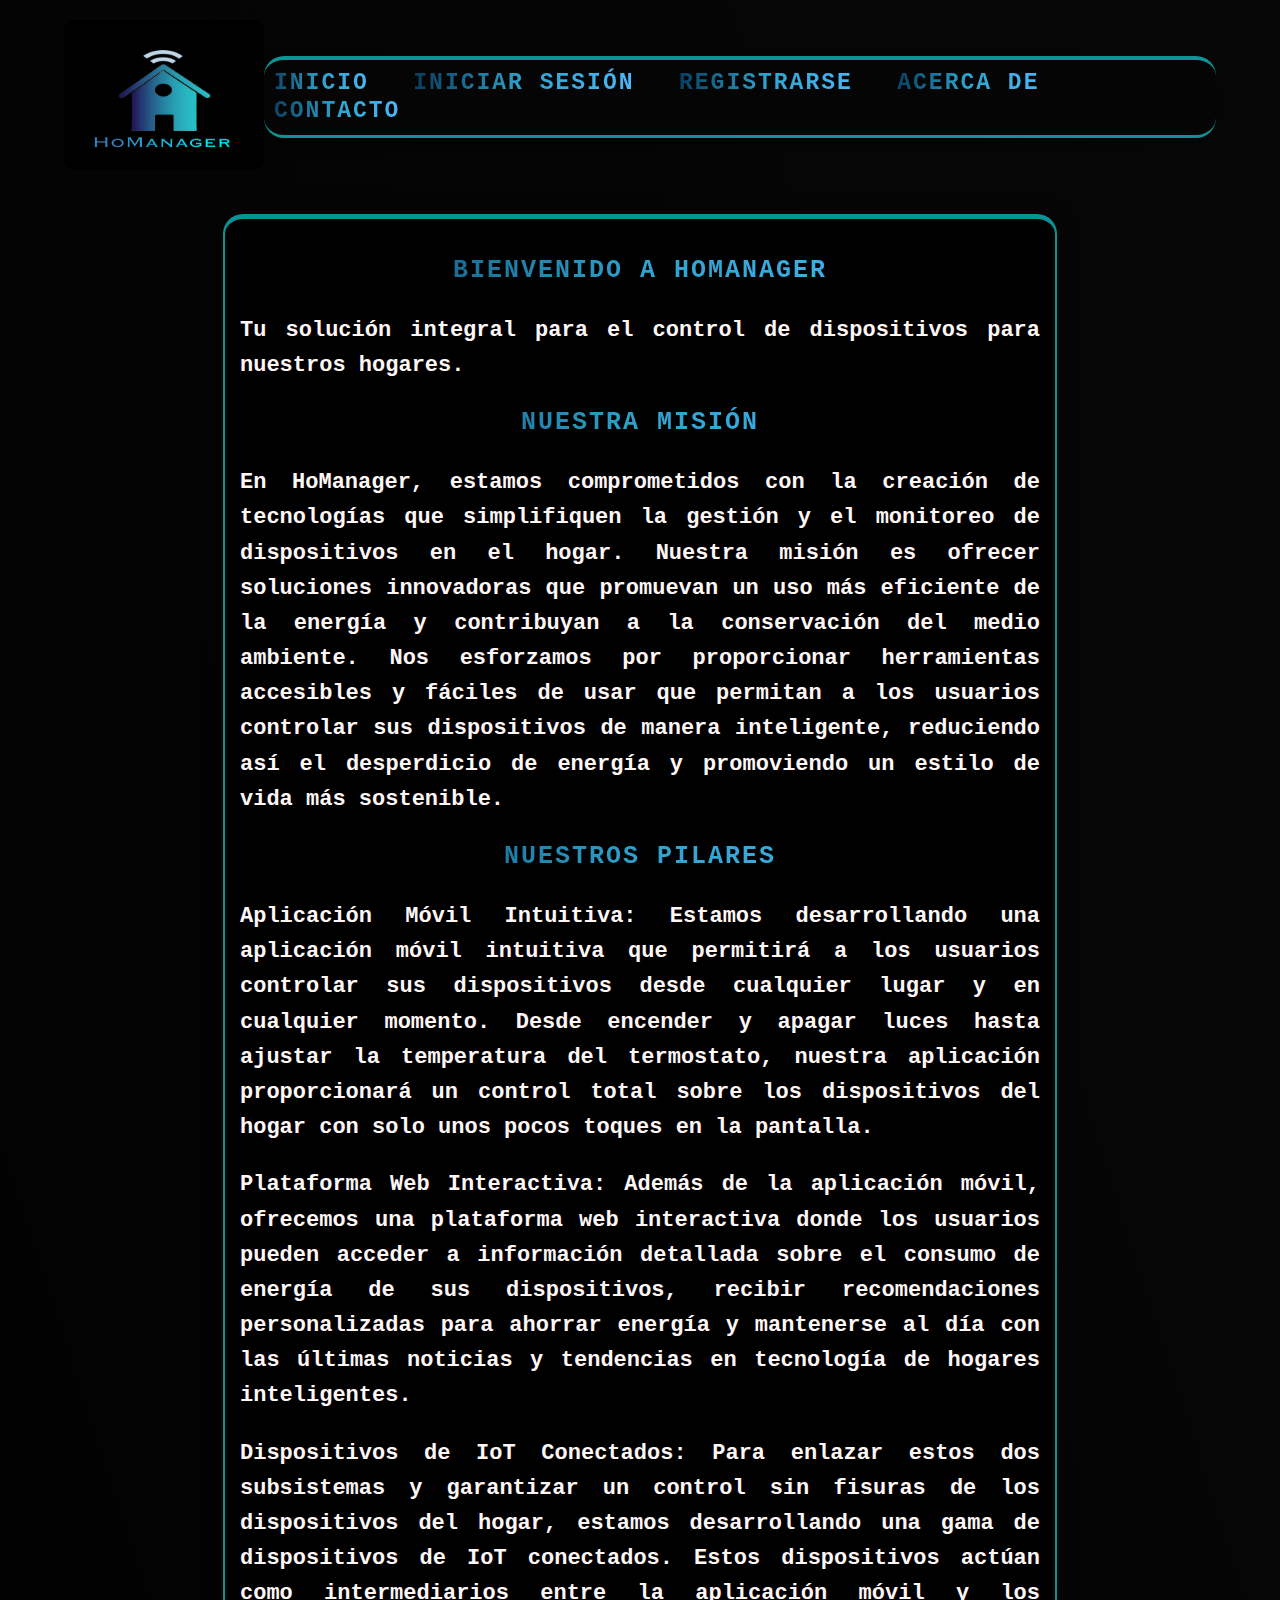
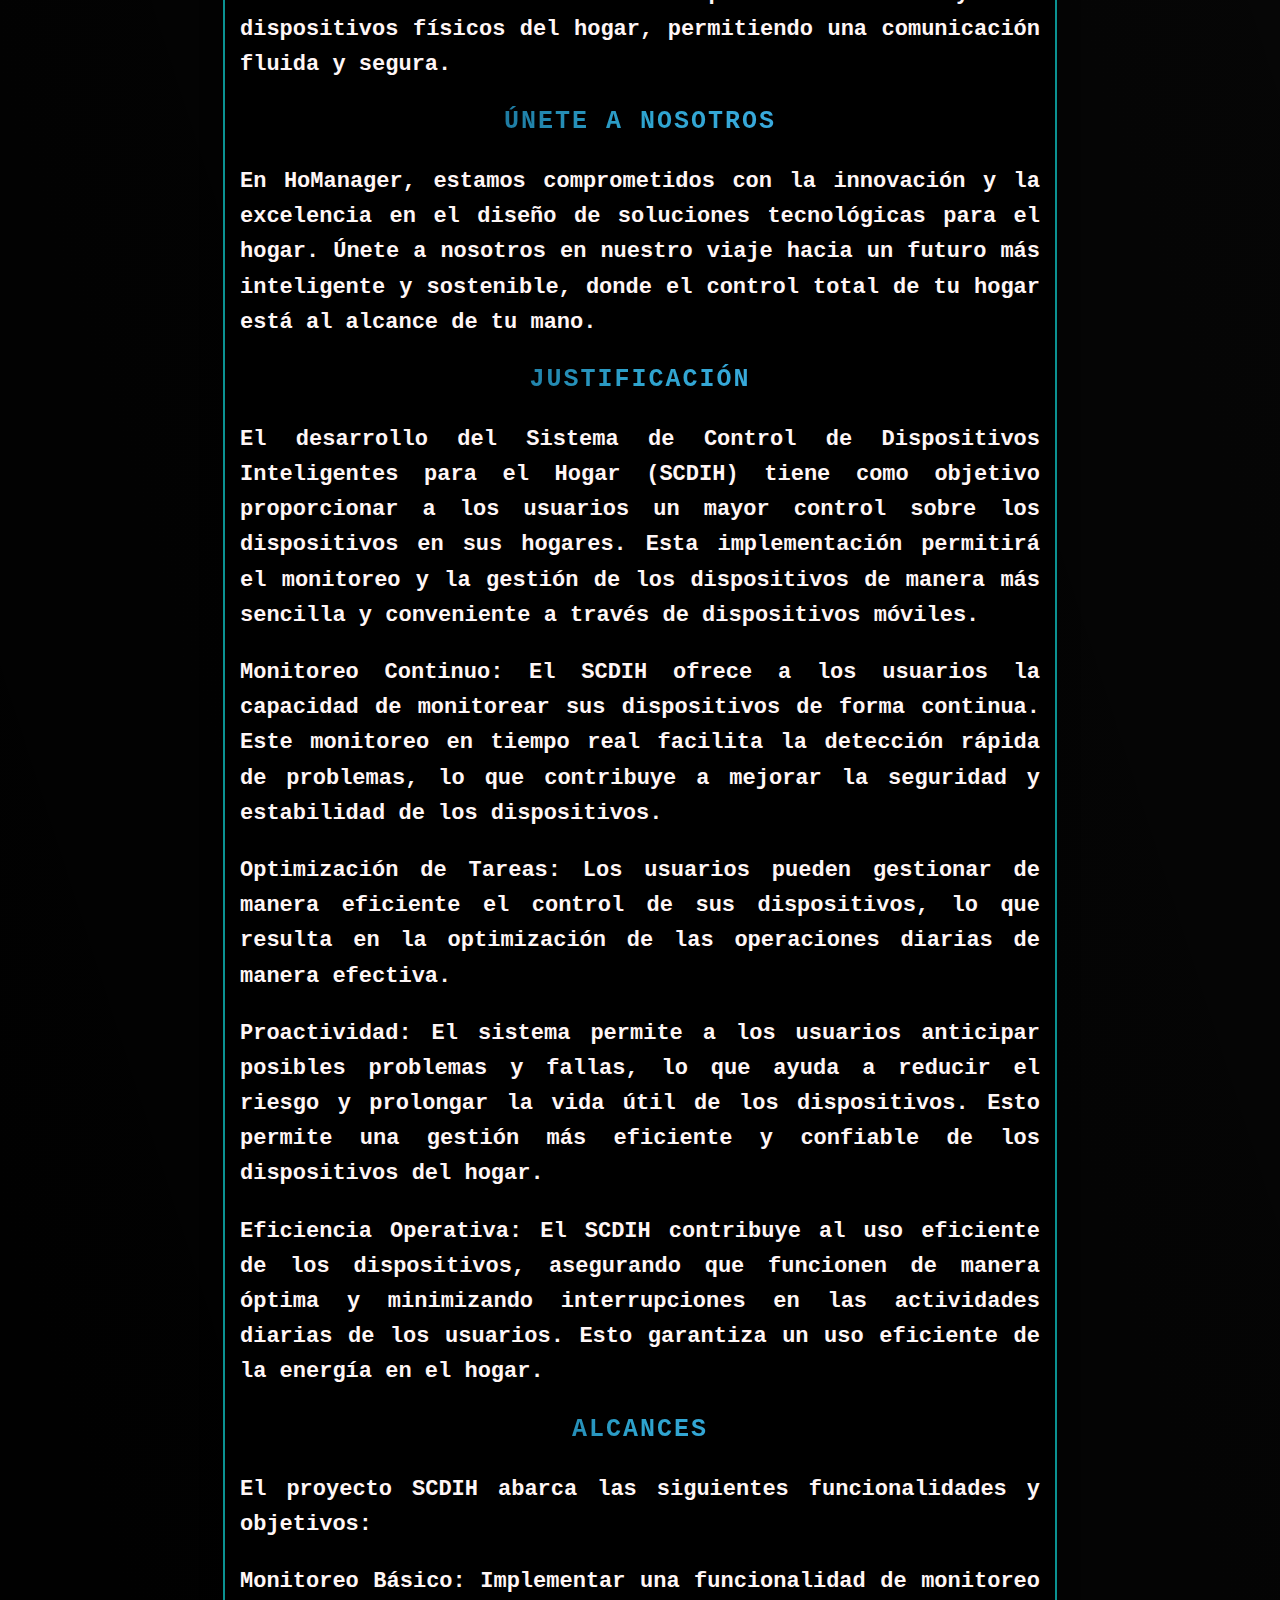
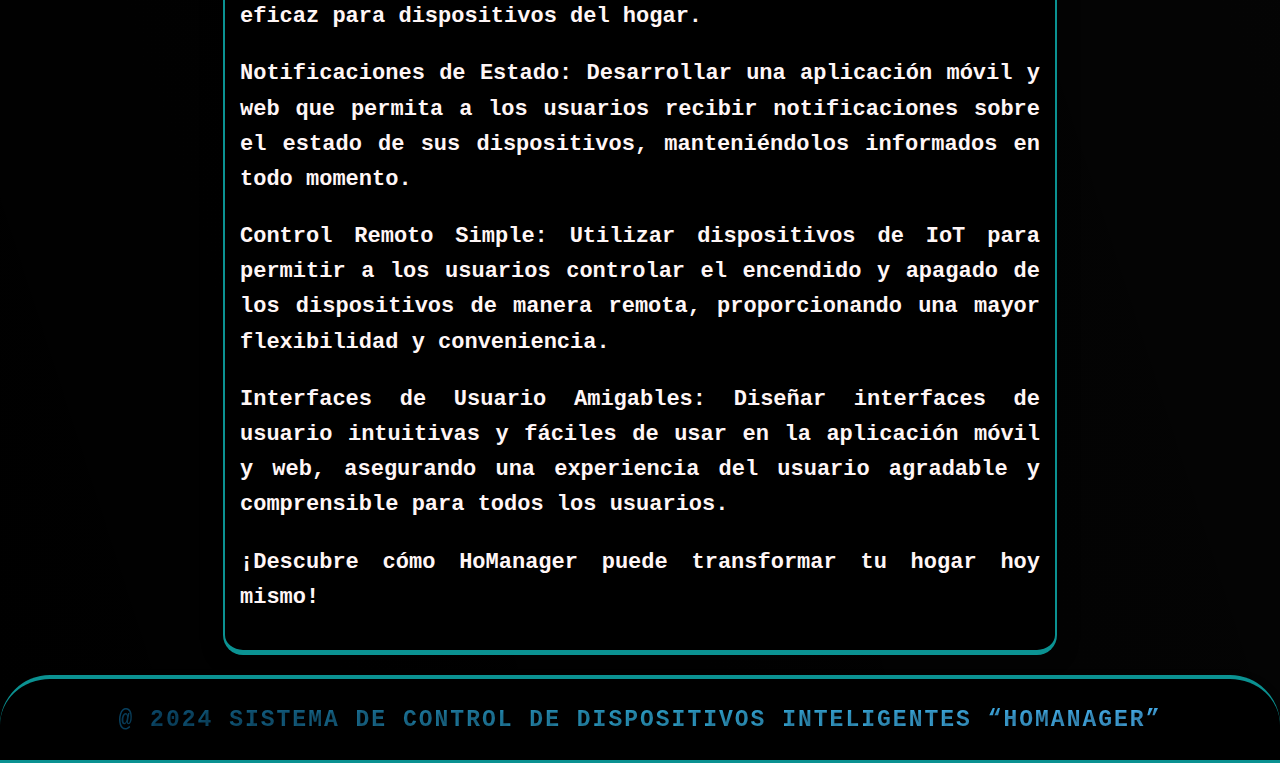
==== commit 0457f9c9: "Version 1.0.6" ====
--- a/public/about.html
+++ b/public/about.html
@@ -10,7 +10,7 @@
     <header>
         <div class="container">
             <a href="index.html">
-                <img src="../images/logo.jpg" alt="logo" class="logo">
+                <img src="../images/logoHome.jpg" alt="logo" class="logo">
             </a>
             <nav>
                 <ul>
@@ -25,43 +25,40 @@
     </header>
 
     <main class="content-box">
-        <main>
-            <h1>Bienvenido a HoManager</h1>
-            <p>Tu solución integral para el control de dispostivos paa nuestros hogares.</p>
-        
-            <h1>Nuestra Misión</h1>
-            <p>En HoManager, estamos comprometidos con la creación de tecnologías que simplifiquen la gestión y el monitoreo de dispositivos en el hogar. Nuestra misión es ofrecer soluciones innovadoras que promuevan un uso más eficiente de la energía y contribuyan a la conservación del medio ambiente. Nos esforzamos por proporcionar herramientas accesibles y fáciles de usar que permitan a los usuarios controlar sus dispositivos de manera inteligente, reduciendo así el desperdicio de energía y promoviendo un estilo de vida más sostenible.</p>
-        
-            <h1>Nuestros Pilares</h1>
-            <p>Aplicación Móvil Intuitiva: Estamos desarrollando una aplicación móvil intuitiva que permitirá a los usuarios controlar sus dispositivos desde cualquier lugar y en cualquier momento. Desde encender y apagar luces hasta ajustar la temperatura del termostato, nuestra aplicación proporcionará un control total sobre los dispositivos del hogar con solo unos pocos toques en la pantalla.</p>
-            <p>Plataforma Web Interactiva: Además de la aplicación móvil, ofrecemos una plataforma web interactiva donde los usuarios pueden acceder a información detallada sobre el consumo de energía de sus dispositivos, recibir recomendaciones personalizadas para ahorrar energía y mantenerse al día con las últimas noticias y tendencias en tecnología de hogares inteligentes.</p>
-            <p>Dispositivos de IoT Conectados: Para enlazar estos dos subsistemas y garantizar un control sin fisuras de los dispositivos del hogar, estamos desarrollando una gama de dispositivos de IoT conectados. Estos dispositivos actúan como intermediarios entre la aplicación móvil y los dispositivos físicos del hogar, permitiendo una comunicación fluida y segura.</p>
-        
-            <h1>Únete a Nosotros</h1>
-            <p>En HoManager, estamos comprometidos con la innovación y la excelencia en el diseño de soluciones tecnológicas para el hogar. Únete a nosotros en nuestro viaje hacia un futuro más inteligente y sostenible, donde el control total de tu hogar está al alcance de tu mano.</p>
-        
-            <h1>Justificación</h1>
-            <p>El desarrollo del Sistema de Control de Dispositivos Inteligentes para el Hogar (SCDIH) tiene como objetivo proporcionar a los usuarios un mayor control sobre los dispositivos en sus hogares. Esta implementación permitirá el monitoreo y la gestión de los dispositivos de manera más sencilla y conveniente a través de dispositivos móviles.</p>
-            <p>Monitoreo Continuo: El SCDIH ofrece a los usuarios la capacidad de monitorear sus dispositivos de forma continua. Este monitoreo en tiempo real facilita la detección rápida de problemas, lo que contribuye a mejorar la seguridad y estabilidad de los dispositivos.</p>
-            <p>Optimización de Tareas: Los usuarios pueden gestionar de manera eficiente el control de sus dispositivos, lo que resulta en la optimización de las operaciones diarias de manera efectiva.</p>
-            <p>Proactividad: El sistema permite a los usuarios anticipar posibles problemas y fallas, lo que ayuda a reducir el riesgo y prolongar la vida útil de los dispositivos. Esto permite una gestión más eficiente y confiable de los dispositivos del hogar.</p>
-            <p>Eficiencia Operativa: El SCDIH contribuye al uso eficiente de los dispositivos, asegurando que funcionen de manera óptima y minimizando interrupciones en las actividades diarias de los usuarios. Esto garantiza un uso eficiente de la energía en el hogar.</p>
-        
-            <h1>Alcances</h1>
-            <p>El proyecto SCDIH abarca las siguientes funcionalidades y objetivos:</p>
-            <p>Monitoreo Básico: Implementar una funcionalidad de monitoreo eficaz para dispositivos del hogar.</p>
-            <p>Notificaciones de Estado: Desarrollar una aplicación móvil y web que permita a los usuarios recibir notificaciones sobre el estado de sus dispositivos, manteniéndolos informados en todo momento.</p>
-            <p>Control Remoto Simple: Utilizar dispositivos de IoT para permitir a los usuarios controlar el encendido y apagado de los dispositivos de manera remota, proporcionando una mayor flexibilidad y conveniencia.</p>
-            <p>Interfaces de Usuario Amigables: Diseñar interfaces de usuario intuitivas y fáciles de usar en la aplicación móvil y web, asegurando una experiencia del usuario agradable y comprensible para todos los usuarios.</p>
-        
-            <p>¡Descubre cómo HoManager puede transformar tu hogar hoy mismo!</p>
-        </main>
-        
-        
+        <h1>Bienvenido a HoManager</h1>
+        <p>Tu solución integral para el control de dispositivos para nuestros hogares.</p>
     
+        <h1>Nuestra Misión</h1>
+        <p>En HoManager, estamos comprometidos con la creación de tecnologías que simplifiquen la gestión y el monitoreo de dispositivos en el hogar. Nuestra misión es ofrecer soluciones innovadoras que promuevan un uso más eficiente de la energía y contribuyan a la conservación del medio ambiente. Nos esforzamos por proporcionar herramientas accesibles y fáciles de usar que permitan a los usuarios controlar sus dispositivos de manera inteligente, reduciendo así el desperdicio de energía y promoviendo un estilo de vida más sostenible.</p>
+    
+        <h1>Nuestros Pilares</h1>
+        <p>Aplicación Móvil Intuitiva: Estamos desarrollando una aplicación móvil intuitiva que permitirá a los usuarios controlar sus dispositivos desde cualquier lugar y en cualquier momento. Desde encender y apagar luces hasta ajustar la temperatura del termostato, nuestra aplicación proporcionará un control total sobre los dispositivos del hogar con solo unos pocos toques en la pantalla.</p>
+        <p>Plataforma Web Interactiva: Además de la aplicación móvil, ofrecemos una plataforma web interactiva donde los usuarios pueden acceder a información detallada sobre el consumo de energía de sus dispositivos, recibir recomendaciones personalizadas para ahorrar energía y mantenerse al día con las últimas noticias y tendencias en tecnología de hogares inteligentes.</p>
+        <p>Dispositivos de IoT Conectados: Para enlazar estos dos subsistemas y garantizar un control sin fisuras de los dispositivos del hogar, estamos desarrollando una gama de dispositivos de IoT conectados. Estos dispositivos actúan como intermediarios entre la aplicación móvil y los dispositivos físicos del hogar, permitiendo una comunicación fluida y segura.</p>
+    
+        <h1>Únete a Nosotros</h1>
+        <p>En HoManager, estamos comprometidos con la innovación y la excelencia en el diseño de soluciones tecnológicas para el hogar. Únete a nosotros en nuestro viaje hacia un futuro más inteligente y sostenible, donde el control total de tu hogar está al alcance de tu mano.</p>
+    
+        <h1>Justificación</h1>
+        <p>El desarrollo del Sistema de Control de Dispositivos Inteligentes para el Hogar (SCDIH) tiene como objetivo proporcionar a los usuarios un mayor control sobre los dispositivos en sus hogares. Esta implementación permitirá el monitoreo y la gestión de los dispositivos de manera más sencilla y conveniente a través de dispositivos móviles.</p>
+        <p>Monitoreo Continuo: El SCDIH ofrece a los usuarios la capacidad de monitorear sus dispositivos de forma continua. Este monitoreo en tiempo real facilita la detección rápida de problemas, lo que contribuye a mejorar la seguridad y estabilidad de los dispositivos.</p>
+        <p>Optimización de Tareas: Los usuarios pueden gestionar de manera eficiente el control de sus dispositivos, lo que resulta en la optimización de las operaciones diarias de manera efectiva.</p>
+        <p>Proactividad: El sistema permite a los usuarios anticipar posibles problemas y fallas, lo que ayuda a reducir el riesgo y prolongar la vida útil de los dispositivos. Esto permite una gestión más eficiente y confiable de los dispositivos del hogar.</p>
+        <p>Eficiencia Operativa: El SCDIH contribuye al uso eficiente de los dispositivos, asegurando que funcionen de manera óptima y minimizando interrupciones en las actividades diarias de los usuarios. Esto garantiza un uso eficiente de la energía en el hogar.</p>
+    
+        <h1>Alcances</h1>
+        <p>El proyecto SCDIH abarca las siguientes funcionalidades y objetivos:</p>
+        <p>Monitoreo Básico: Implementar una funcionalidad de monitoreo eficaz para dispositivos del hogar.</p>
+        <p>Notificaciones de Estado: Desarrollar una aplicación móvil y web que permita a los usuarios recibir notificaciones sobre el estado de sus dispositivos, manteniéndolos informados en todo momento.</p>
+        <p>Control Remoto Simple: Utilizar dispositivos de IoT para permitir a los usuarios controlar el encendido y apagado de los dispositivos de manera remota, proporcionando una mayor flexibilidad y conveniencia.</p>
+        <p>Interfaces de Usuario Amigables: Diseñar interfaces de usuario intuitivas y fáciles de usar en la aplicación móvil y web, asegurando una experiencia del usuario agradable y comprensible para todos los usuarios.</p>
+
+        <p>¡Descubre cómo HoManager puede transformar tu hogar hoy mismo!</p>
+    </main>
 
     <footer>
         <p>@ 2024 Sistema de Control de Dispositivos Inteligentes “HoManager”</p>
     </footer>
+
 </body>
 </html>
--- a/css/styles.css
+++ b/css/styles.css
@@ -2,7 +2,7 @@
 body {
     margin: 0;
     font-family: Arial, sans-serif;
-    background: linear-gradient(to right top, #0f0f0fe0, #070707f8);
+    background: linear-gradient(to right top, #000000, #000000f8);
     color: #ffffff;
 }
 
@@ -25,26 +25,30 @@
 
 /* Estilos de los h1 en general*/
 h1 {
+    color: #00ffff; /* Bright blue color */ 
+    margin-bottom: 20px;
+    text-align: center;
     font-size: 23px;
-    color: #0602ec;
-    font-weight: bold;
-    margin-bottom: 30px;
-    font-family: 'Segoe UI', Tahoma, Geneva, Verdana, sans-serif;
+    font-weight: bold;
+    font-family: 'Courier', monospace;
     text-transform: uppercase;
-    letter-spacing: 3px;
-    line-height: 1.2;
-    text-align: center;
-}
-
+    letter-spacing: 2px;
+    line-height: 1.2;
+    padding: 5px 10px;
+    color: transparent;
+    background-image: linear-gradient(to right, #0099ff50, #38c8fcd0, #50b8fd);  /* Colores más claros */
+    -webkit-background-clip: text;
+    background-clip: text;
+}
 
 /* Estilos de los p1  */
-p { 
+p {
     font-size: 22px;
     line-height: 1.6;
     color: #fff6f6;
     font-weight: bold;
     margin-bottom: 20px;
-    font-family:'Gill Sans', 'Gill Sans MT', Calibri, 'Trebuchet MS', sans-serif;
+    font-family: 'Courier', monospace;
     text-shadow: 2px 2px 4px rgba(0, 0, 0, 0.4);
     text-align: justify;
 }
@@ -58,12 +62,12 @@
 
 /* Estilos de la navegacion */
 nav {
-    background-color: #1f1f1f;
+    background-color: #050505;
     padding: 10px 0;
     border-radius: 20px;
     box-shadow: 0px 5px 10px rgba(0, 0, 0, 0.5);
-    border-top: 4px solid #0004ff;
-    border-bottom: 3px solid #0004ff;
+    border-top: 4px solid #13f8f896;
+    border-bottom: 3px solid #13f8f896;
 }
 
 /* Estilos para las listas del menu */
@@ -81,14 +85,20 @@
 
 /* Estilos para los enlaces de navegación */
 nav ul li a {
-    text-decoration: none;
-    color: #fff;
-    font-size: 20px;
-    padding: 5px 20px;
-    border-radius: 5px;
-    transition: background-color 0.3s ease;
-    font-family: 'Pacifico', cursive;
-    text-shadow: 2px 2px 4px rgba(255, 255, 255, 0.4);
+    color: #00ffff; /* Bright blue color */ 
+    margin-bottom: 20px;
+    text-align: center;
+    font-size: 23px;
+    font-weight: bold;
+    font-family: 'Courier', monospace;
+    text-transform: uppercase;
+    letter-spacing: 2px;
+    line-height: 1.2;
+    padding: 5px 10px;
+    color: transparent;
+    background-image: linear-gradient(to right, #0099ff50, #38c8fcd0, #50b8fd);  /* Colores más claros */
+    -webkit-background-clip: text;
+    background-clip: text;
 }
 
 /* Estilos al pasar el cursor sobre la navegacion*/
@@ -99,23 +109,32 @@
 
 /* Estilos para el footer */
 footer {
-    background-color: #1f1f1f;
+    background-color: #000000;
     color: #fff;
     text-align: center;
     padding: 0px 0;
-    border-top: 5px solid #0004ff;
-    border-bottom: 5px solid #0004ff;
+    border-top: 4px solid #13f8f896;
+    border-bottom: 3px solid #13f8f896;
     border-radius: 50px 50px 0 0;
     box-shadow: 0px 5px 10px rgba(0, 0, 0, 0.5);
 }
 
 /* Estilos para los párrafos de footer*/
 footer p {
-    font-size: 24px;
-    margin: 10px 0;
-    font-family: 'Pacifico', cursive;
-    text-shadow: 2px 2px 4px rgba(255, 255, 255, 0.4);
-    text-align: center;
+    color: #00ffff; /* Bright blue color */ 
+    margin-bottom: 20px;
+    text-align: center;
+    font-size: 23px;
+    font-weight: bold;
+    font-family: 'Courier', monospace;
+    text-transform: uppercase;
+    letter-spacing: 2px;
+    line-height: 1.2;
+    padding: 5px 10px;
+    color: transparent;
+    background-image: linear-gradient(to right, #0099ff50, #38c8fcd0, #50b8fd);  /* Colores más claros */
+    -webkit-background-clip: text;
+    background-clip: text;
 }
 
 /* Estilos para el párrafo dentro del footer*/
@@ -192,19 +211,32 @@
 .content-box {
     background-color: rgba(0, 0, 0, 0.897);
     padding: 15px;
-    border: 2px solid #2400c4c2;
+    border: 2px solid #13f8f896;
+    border-top: 5px solid #13f8f896;
+    border-bottom: 5px solid #13f8f896;
     border-radius: 20px;
     box-shadow: 0 0 20px rgba(0, 0, 0, 0.5);
     margin: 20px auto;
     max-width: 800px;
 }
 
-/* Estilos para el título del contenido*/
-.content-box h1 {
-    color: #0a19a5;
-    margin-bottom: 15px;
-    text-align: start;
-}
+.content-box h1 { 
+    color: #00ffff; /* Bright blue color */ 
+    margin-bottom: 20px;
+    text-align: center;
+    font-size: 25px;
+    font-weight: bold;
+    font-family: 'Courier', monospace;
+    text-transform: uppercase;
+    letter-spacing: 2px;
+    line-height: 1.2;
+    padding: 5px 10px;
+    color: transparent;
+    background-image: linear-gradient(to right, #0099ff50, #38c8fcd0, #50b8fd); /* Colores más claros */
+    -webkit-background-clip: text;
+    background-clip: text;
+ }
+
 
 /*Estilos del Java sCRIPT*/
 /* Estilos para la ventana modal del cierre sesion*/
@@ -292,14 +324,26 @@
 
 /* Estilos para el encabezado */
 .contact-info h1 {
-    font-size: 2.5em;
-    color: #0400ff;
-    margin-bottom: 20px;
+    color: #00ffff; /* Bright blue color */ 
+    margin-bottom: 20px;
+    text-align: center;
+    font-size: 30px;
+    font-weight: bold;
+    font-family: 'Courier', monospace;
+    text-transform: uppercase;
+    letter-spacing: 2px;
+    line-height: 1.2;
+    padding: 5px 10px;
+    color: transparent;
+    background-image: linear-gradient(to right, #0099ff50, #38c8fcd0, #50b8fd);  /* Colores más claros */
+    -webkit-background-clip: text;
+    background-clip: text;
 }
 
 /* Estilos para el párrafo */
 .contact-info p {
-    font-size: 1.2em;
+    font-size: 25px;
+    font-family: 'Courier', monospace;
     color: #ffffff;
     margin-bottom: 30px;
 }
@@ -307,19 +351,31 @@
 /* Estilos para la lista de contactos */
 .contact-info ul {
     list-style: none;
+    font-family: 'Courier', monospace;
     padding: 0;
 }
 
 /* Estilos para los elementos de la lista */
 .contact-info li {
-    margin-bottom: 20px;
-    font-size: 1.1em;
-    color: #00ff6a;
+    color: #00ffff; /* Bright blue color */ 
+    margin-bottom: 20px;
+    text-align: center;
+    font-size: 25px;
+    font-weight: bold;
+    font-family: 'Courier', monospace;
+    letter-spacing: 2px;
+    line-height: 1.2;
+    padding: 5px 10px;
+    color: transparent;
+    background-image: linear-gradient(to right, #0099ff50, #38c8fcd0, #50b8fd);  /* Colores más claros */
+    -webkit-background-clip: text;
+    background-clip: text;
 }
 
 /* Estilos para los correos electrónicos */
 .contact-info li:nth-child(odd) {
     color: #ffffff;
+    font-family: 'Courier', monospace;
     font-weight: bold;
 }
 
